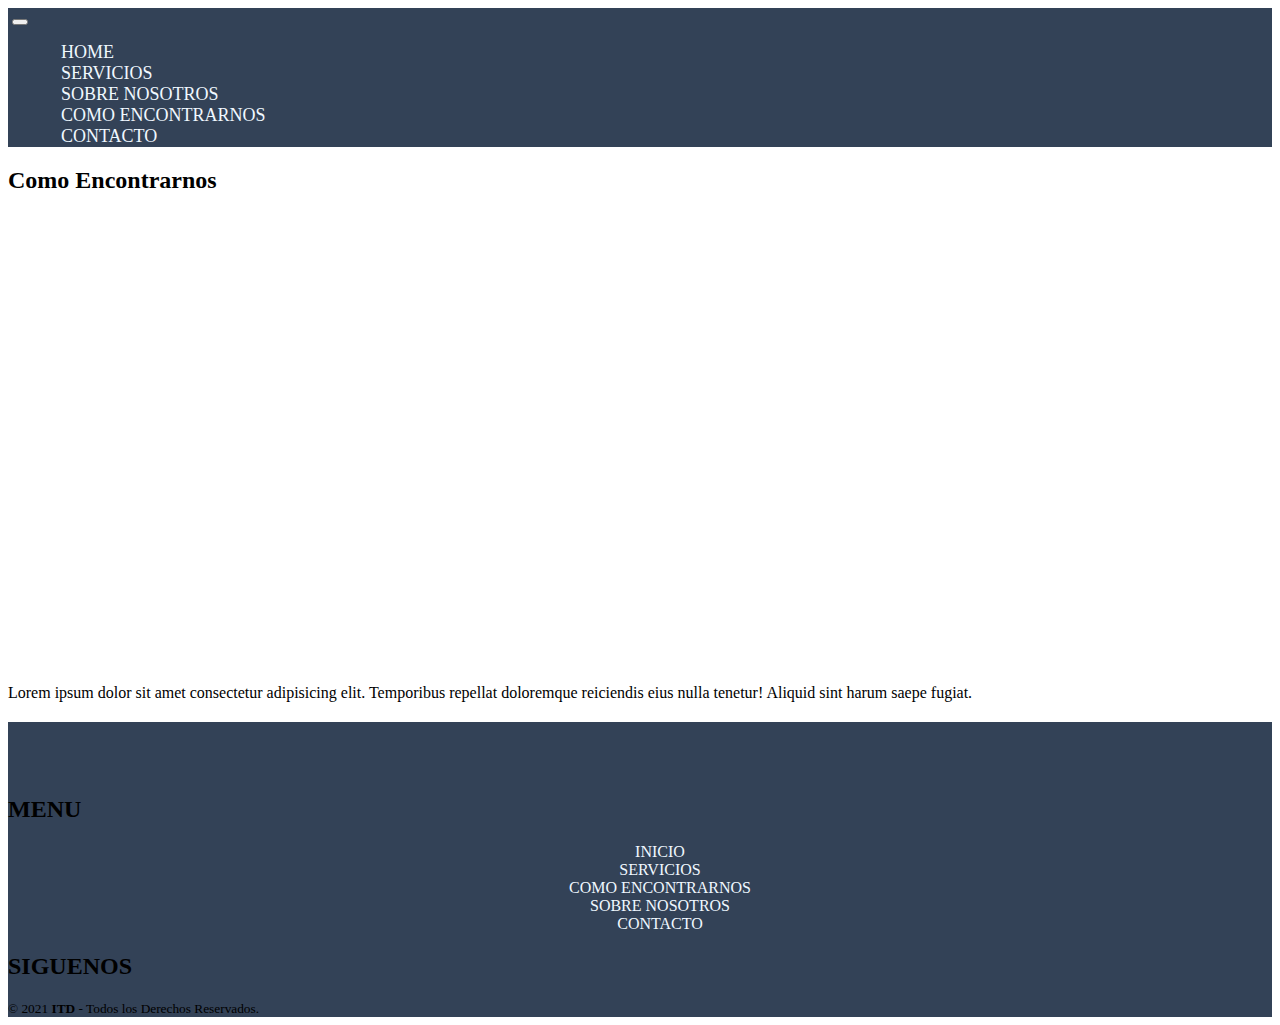
==== como-encontrarnos.html @ 4212d508 "final-final" ====
<!DOCTYPE html>
<html lang="en">
<head>
    <meta charset="UTF-8">
    <meta http-equiv="X-UA-Compatible" content="IE=edge">
    <meta name="viewport" content="width=\, initial-scale=1.0">
    <title>ITD</title>
    <link href="https://cdn.jsdelivr.net/npm/bootstrap@5.2.1/dist/css/bootstrap.min.css" rel="stylesheet"
        integrity="sha384-iYQeCzEYFbKjA/T2uDLTpkwGzCiq6soy8tYaI1GyVh/UjpbCx/TYkiZhlZB6+fzT" crossorigin="anonymous">
    <link rel="stylesheet" href="styles.css">
    <script src="https://kit.fontawesome.com/59433401bd.js" crossorigin="anonymous"></script>
</head>
<body>
    <header>
        <nav class="navbar navbar-expand-lg">
            <div class="container">
                <a class="navbar-brand" href="#">
                    <img src="img/logonuevo.png" alt="">
                </a>
                <button class="navbar-toggler" type="button" data-bs-toggle="collapse" data-bs-target="#navbarNav"
                    aria-controls="navbarNav" aria-expanded="false" aria-label="Toggle navigation">
                    <span class="navbar-toggler-icon"></span>
                </button>
              <div class="collapse navbar-collapse" id="navbarNav">
                <ul class="navbar-nav">
                  <li class="nav-item text-center">
                    <a class="nav-link active" aria-current="page" href="index.html">Home</a>
                  </li>
                  <li class="nav-item text-center">
                    <a class="nav-link" href="servicios.html">Servicios</a>
                  </li>
                  <li class="nav-item text-center">
                    <a class="nav-link" href="sobre-nosotros.html">Sobre Nosotros</a>
                  </li>
                  <li class="nav-item text-center">
                    <a class="nav-link " href="como-encontrarnos.html">Como Encontrarnos</a>
                  </li>
                  <li class="nav-item text-center">
                    <a class="nav-link" href="contacto.html">Contacto</a>
                </ul>
              </div>
            </div>
          </nav>
          
    </header>
    <main class="container">
        <div>
            <h2>Como Encontrarnos</h2>
        </div>
        <div>
            <div class="map">
                <iframe src="https://www.google.com/maps/embed?pb=!1m14!1m12!1m3!1d3350.2766643243385!2d-68.84315587825868!3d-32.89085269962632!2m3!1f0!2f0!3f0!3m2!1i1024!2i768!4f13.1!5e0!3m2!1ses-419!2sar!4v1662672839496!5m2!1ses-419!2sar" width="600" height="450" style="border:0;" allowfullscreen="" loading="lazy" referrerpolicy="no-referrer-when-downgrade"></iframe>
            </div>
            <p>Lorem ipsum dolor sit amet consectetur adipisicing elit. Temporibus repellat doloremque reiciendis eius nulla tenetur! Aliquid sint harum saepe fugiat.</p>
        </div>
        
       

    </main>
    <footer class="row pie-pagina">
      
          <div class="col-sm-4 col-xs-6 text-center">
              <figure>
                  <a href="index.html">
                      <img src="img/logonuevo.png" alt="">
                  </a>
              </figure>
          </div>
          <div class="col-sm-4 col-xs-6 text-center">
              <h2>MENU</h2>
              <ul class="text-center">
                  <li><a href="index.html">Inicio</a></li>
                  <li><a href="servicios.html">Servicios</a></li>
                  <li><a href="como-encontrarnos.html">Como Encontrarnos</a></li>
                  <li><a href="sobre-nosotros.html">Sobre Nosotros</a></li>
                  <li><a href="contacto.html">Contacto</a></li>
              </ul>
          </div>
          <div class="col text-center">
              <h2>SIGUENOS</h2>
              <div class=" redes mt-4">

                      <a href="#" class="fa fa-facebook px-2 fs-2 text-primary"></a>
                      <a href="#" class="fa fa-instagram px-2 fs-2 "></a>
                      <a href="#" class="fa fa-twitter px-2 fs-2"></a>
                      <a href="#" class="fa fa-youtube px-2 fs-2 text-danger"></a>
                  
              </div>

          </div>
      
      <div>
          <small>&copy; 2021 <b>ITD</b> - Todos los Derechos Reservados.</small>
      </div>
  </footer>
</div>

    <script src="https://cdn.jsdelivr.net/npm/bootstrap@5.2.1/dist/js/bootstrap.bundle.min.js"
        integrity="sha384-u1OknCvxWvY5kfmNBILK2hRnQC3Pr17a+RTT6rIHI7NnikvbZlHgTPOOmMi466C8"
        crossorigin="anonymous"></script>

</body>
</html>
---- styles.css ----
*{
    list-style: none;
    text-decoration: none!important;
}
/*---------------------------nav---------------------------*/
.contenedor{
    margin-left: auto;
    margin-right: auto;
    padding: 0.35rem;
}
nav{
    background-color: #334257!important;}
nav ul li a {
    color: aliceblue !important;
    font-size: 18px;
        padding: 7px 13px;
        border-radius: 3px;
        text-transform: uppercase;
}
.navbar-brand img{
    transform: scale(0.7);
}
    
li a:hover {
    background-color: #EDEDED;
    color: #000033 !important;
    transition: .2s;
 }
 @media (min-width: 768px){
    #navbarNav ul{
        justify-content: end !important;
    }
 }
 /*------------------------tarjetas------------------------*/
.row{
    justify-content: center;
  
}
@media (max-width: 576px) {
    .col-xs-6 {
      max-width: 16rem;
      min-width: 16rem;
    }}
.card:hover {
    /*--------*Efecto tarjeta*--------*/
    box-shadow: 5px 5px 20px rgba(32, 45, 100, 0.5);
    transform: translateY(-1%);
    transition: .3s;
}
.card h2{
    color: black;
    
}
    /*-------Internacion Domiciliaria-------*/
.servi img{
    height: 9.375rem;
}
.card{
        --bs-card-spacer-y: 0 ;
        
}
.card h2{
    font-family: 'Mulish', sans-serif;
}

/*--------------------footer*--------------------*/
.pie-pagina{
    width: 100%;
    background-color: #334257!important;
    margin-top: 20px;
    padding-top: 20px;

}
.pie-pagina ul li a {
    color: aliceblue !important;
    font-size: 136x;
        padding: 10px 13px;
        border-radius: 3px;
        text-transform: uppercase;
        margin-top: 10px;
        
}
.pie-pagina ul{
    text-align: center !important;
}
.fa-instagram{
    color: #C13584;
}
/*------------servicios------------*/
.servimg img{
   
   
}
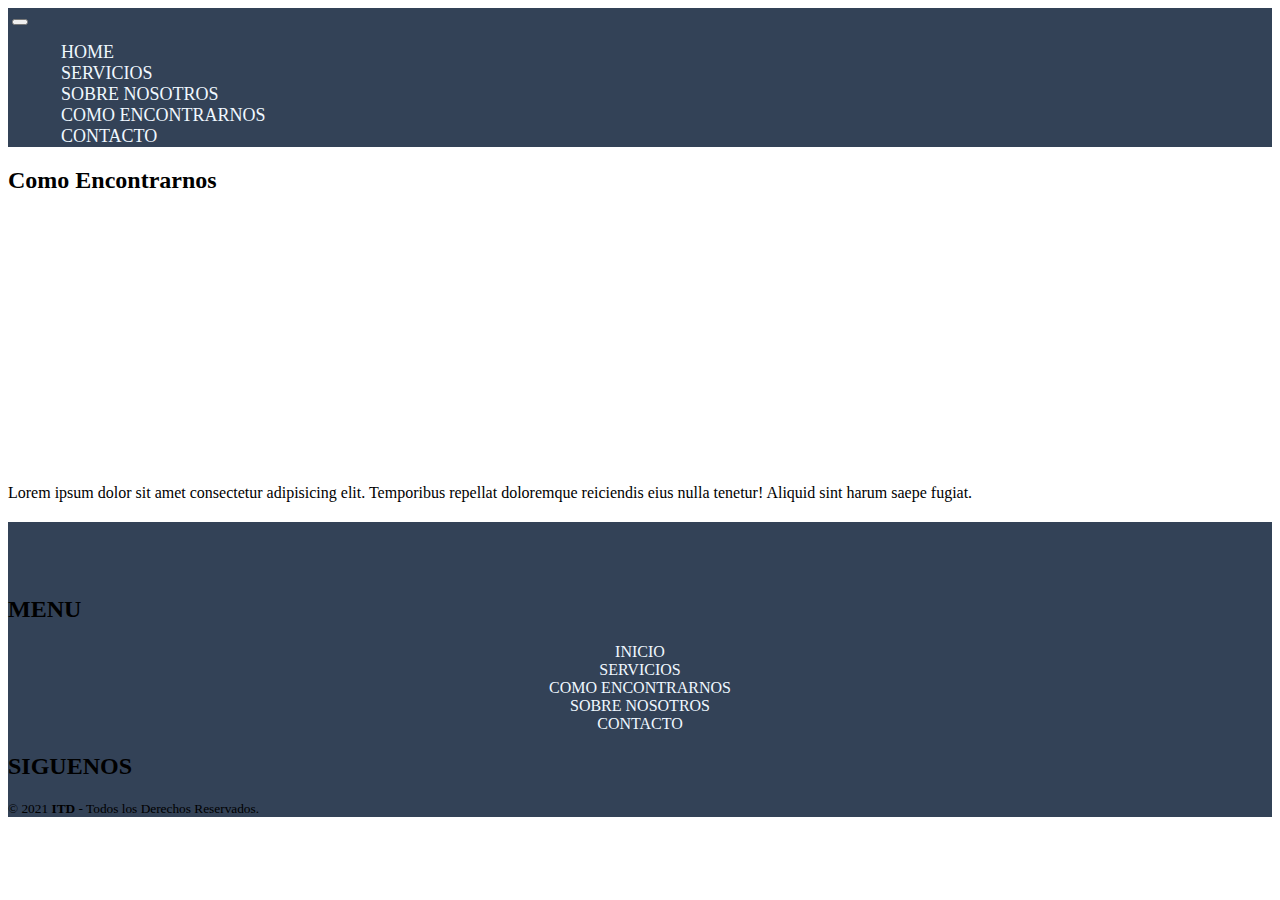
==== commit 6c14f371: "scss" ====
--- a/como-encontrarnos.html
+++ b/como-encontrarnos.html
@@ -7,7 +7,7 @@
     <title>ITD</title>
     <link href="https://cdn.jsdelivr.net/npm/bootstrap@5.2.1/dist/css/bootstrap.min.css" rel="stylesheet"
         integrity="sha384-iYQeCzEYFbKjA/T2uDLTpkwGzCiq6soy8tYaI1GyVh/UjpbCx/TYkiZhlZB6+fzT" crossorigin="anonymous">
-    <link rel="stylesheet" href="styles.css">
+    <link rel="stylesheet" href="css/estilos.css">
     <script src="https://kit.fontawesome.com/59433401bd.js" crossorigin="anonymous"></script>
 </head>
 <body>
@@ -48,8 +48,8 @@
             <h2>Como Encontrarnos</h2>
         </div>
         <div>
-            <div class="map">
-                <iframe src="https://www.google.com/maps/embed?pb=!1m14!1m12!1m3!1d3350.2766643243385!2d-68.84315587825868!3d-32.89085269962632!2m3!1f0!2f0!3f0!3m2!1i1024!2i768!4f13.1!5e0!3m2!1ses-419!2sar!4v1662672839496!5m2!1ses-419!2sar" width="600" height="450" style="border:0;" allowfullscreen="" loading="lazy" referrerpolicy="no-referrer-when-downgrade"></iframe>
+            <div class="map row ">
+                <iframe src="https://www.google.com/maps/embed?pb=!1m14!1m12!1m3!1d3350.2766643243385!2d-68.84315587825868!3d-32.89085269962632!2m3!1f0!2f0!3f0!3m2!1i1024!2i768!4f13.1!5e0!3m2!1ses-419!2sar!4v1662672839496!5m2!1ses-419!2sar"  style="border:0;" allowfullscreen="yes" height="250px" loading="lazy" referrerpolicy="no-referrer-when-downgrade"></iframe>
             </div>
             <p>Lorem ipsum dolor sit amet consectetur adipisicing elit. Temporibus repellat doloremque reiciendis eius nulla tenetur! Aliquid sint harum saepe fugiat.</p>
         </div>
--- a/css/estilos.css
+++ b/css/estilos.css
@@ -0,0 +1,117 @@
+/* line 2, ../../../../../Users/joaquinares/Desktop/CODERHOUSE/pre entrega 2 clone/PreEntrega2-Ares/scss/estilos.scss */
+* {
+  list-style: none;
+  text-decoration: none !important;
+}
+
+/*---------------------------nav---------------------------*/
+/* line 8, ../../../../../Users/joaquinares/Desktop/CODERHOUSE/pre entrega 2 clone/PreEntrega2-Ares/scss/estilos.scss */
+.contenedor {
+  margin-left: auto;
+  margin-right: auto;
+  padding: 0.35rem;
+}
+
+/* line 13, ../../../../../Users/joaquinares/Desktop/CODERHOUSE/pre entrega 2 clone/PreEntrega2-Ares/scss/estilos.scss */
+nav {
+  background-color: #334257 !important;
+}
+
+/* line 15, ../../../../../Users/joaquinares/Desktop/CODERHOUSE/pre entrega 2 clone/PreEntrega2-Ares/scss/estilos.scss */
+nav ul li a {
+  color: aliceblue !important;
+  font-size: 18px;
+  padding: 7px 13px;
+  border-radius: 3px;
+  text-transform: uppercase;
+}
+
+/* line 24, ../../../../../Users/joaquinares/Desktop/CODERHOUSE/pre entrega 2 clone/PreEntrega2-Ares/scss/estilos.scss */
+.navbar-brand img {
+  transform: scale(0.7);
+}
+
+/* line 28, ../../../../../Users/joaquinares/Desktop/CODERHOUSE/pre entrega 2 clone/PreEntrega2-Ares/scss/estilos.scss */
+li a:hover {
+  background-color: #EDEDED;
+  color: #000033 !important;
+  transition: .2s;
+}
+
+@media (min-width: 768px) {
+  /* line 34, ../../../../../Users/joaquinares/Desktop/CODERHOUSE/pre entrega 2 clone/PreEntrega2-Ares/scss/estilos.scss */
+  #navbarNav ul {
+    justify-content: end !important;
+  }
+}
+
+/*------------------------tarjetas------------------------*/
+/* line 39, ../../../../../Users/joaquinares/Desktop/CODERHOUSE/pre entrega 2 clone/PreEntrega2-Ares/scss/estilos.scss */
+.row {
+  justify-content: center;
+}
+
+@media (max-width: 576px) {
+  /* line 44, ../../../../../Users/joaquinares/Desktop/CODERHOUSE/pre entrega 2 clone/PreEntrega2-Ares/scss/estilos.scss */
+  .col-xs-6 {
+    max-width: 16rem;
+    min-width: 16rem;
+  }
+}
+
+/* line 49, ../../../../../Users/joaquinares/Desktop/CODERHOUSE/pre entrega 2 clone/PreEntrega2-Ares/scss/estilos.scss */
+.card:hover {
+  /*--------*Efecto tarjeta*--------*/
+  box-shadow: 5px 5px 20px rgba(32, 45, 100, 0.5);
+  transform: translateY(-1%);
+  transition: .3s;
+}
+
+/*---------------Internacion Domiciliaria---------------*/
+/* line 56, ../../../../../Users/joaquinares/Desktop/CODERHOUSE/pre entrega 2 clone/PreEntrega2-Ares/scss/estilos.scss */
+.servi img {
+  height: 9.375rem;
+}
+
+/* line 59, ../../../../../Users/joaquinares/Desktop/CODERHOUSE/pre entrega 2 clone/PreEntrega2-Ares/scss/estilos.scss */
+.card {
+  --bs-card-spacer-y: 0 ;
+}
+
+/* line 61, ../../../../../Users/joaquinares/Desktop/CODERHOUSE/pre entrega 2 clone/PreEntrega2-Ares/scss/estilos.scss */
+.card h2 {
+  font-family: 'Mulish', sans-serif;
+  color: black;
+}
+
+/*--------------------footer*--------------------*/
+/* line 71, ../../../../../Users/joaquinares/Desktop/CODERHOUSE/pre entrega 2 clone/PreEntrega2-Ares/scss/estilos.scss */
+.fa-instagram {
+  color: #C13584;
+}
+
+/* line 74, ../../../../../Users/joaquinares/Desktop/CODERHOUSE/pre entrega 2 clone/PreEntrega2-Ares/scss/estilos.scss */
+.pie-pagina {
+  width: 100%;
+  background-color: #334257 !important;
+  margin-top: 20px;
+  padding-top: 20px;
+}
+
+/* line 80, ../../../../../Users/joaquinares/Desktop/CODERHOUSE/pre entrega 2 clone/PreEntrega2-Ares/scss/estilos.scss */
+.pie-pagina ul li a {
+  color: aliceblue !important;
+  font-size: 136x;
+  padding: 10px 13px;
+  border-radius: 3px;
+  text-transform: uppercase;
+  margin-top: 10px;
+}
+
+/* line 89, ../../../../../Users/joaquinares/Desktop/CODERHOUSE/pre entrega 2 clone/PreEntrega2-Ares/scss/estilos.scss */
+.pie-pagina ul {
+  text-align: center !important;
+  padding: 0 !important;
+}
+
+/*# sourceMappingURL=estilos.css.map */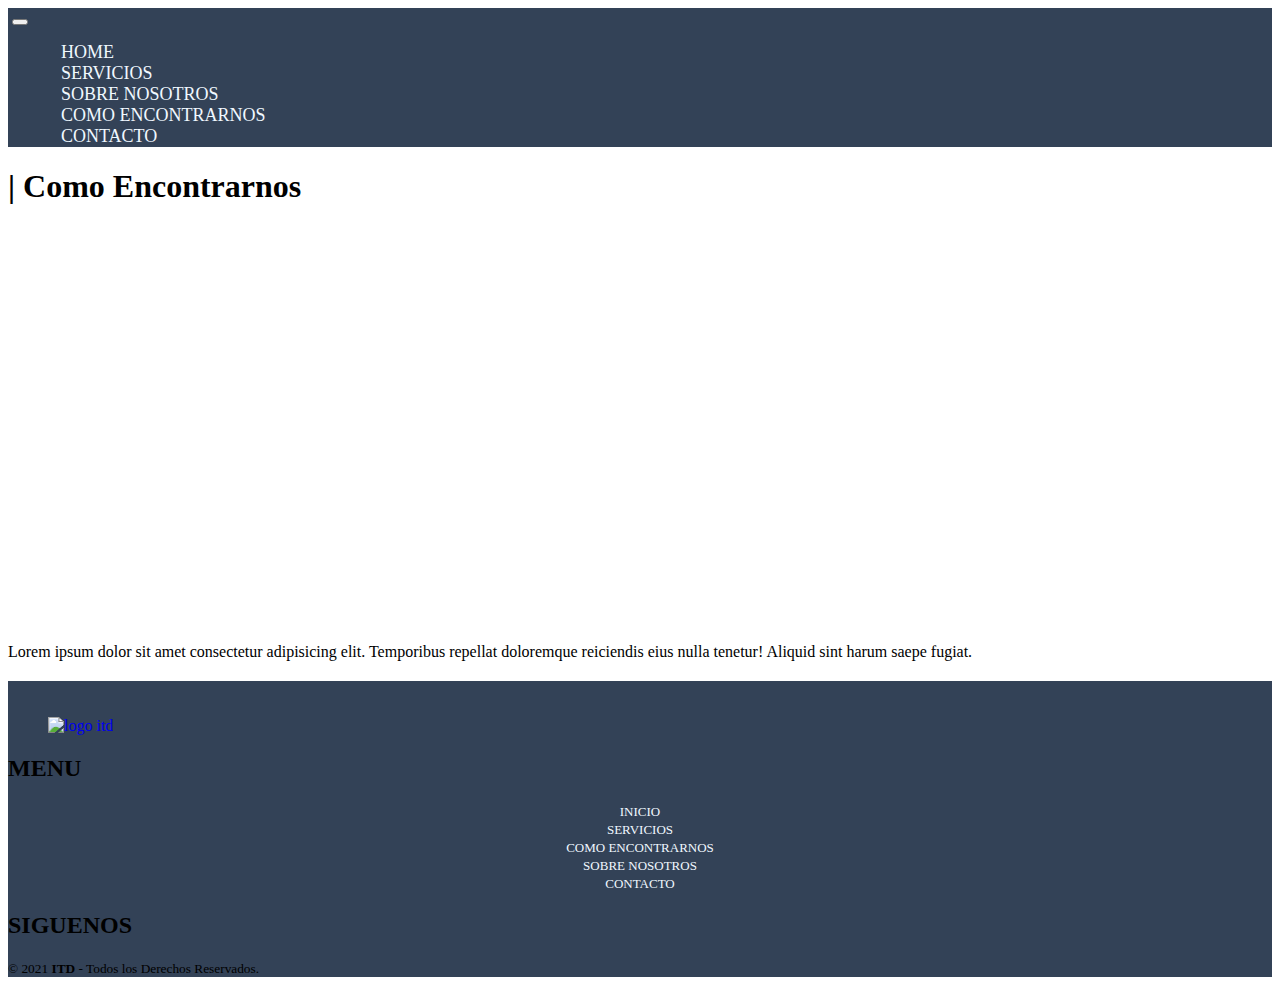
==== commit 1a6681a0: "favi-icon y correcciones" ====
--- a/como-encontrarnos.html
+++ b/como-encontrarnos.html
@@ -4,10 +4,16 @@
     <meta charset="UTF-8">
     <meta http-equiv="X-UA-Compatible" content="IE=edge">
     <meta name="viewport" content="width=\, initial-scale=1.0">
-    <title>ITD</title>
+    <meta name="description" content="Donde encontrar la mejor atencion domiciliaria médica que vas a conocer.">
+    <meta name="keywords" content="internación domiciliaria, itd, internaciones, san juan,mapa ,como encontrarnos, donde encontrarnos">
+    <title>Internaciones Domiciliarias | COMO ENCONTRARNOS</title>
     <link href="https://cdn.jsdelivr.net/npm/bootstrap@5.2.1/dist/css/bootstrap.min.css" rel="stylesheet"
         integrity="sha384-iYQeCzEYFbKjA/T2uDLTpkwGzCiq6soy8tYaI1GyVh/UjpbCx/TYkiZhlZB6+fzT" crossorigin="anonymous">
     <link rel="stylesheet" href="css/estilos.css">
+    <link rel="apple-touch-icon" sizes="180x180" href="/apple-touch-icon.png">
+    <link rel="icon" type="image/png" sizes="32x32" href="icon/favicon-32x32.png">
+    <link rel="icon" type="image/png" sizes="16x16" href="icon/favicon-16x16.png">
+    <link rel="manifest" href="/site.webmanifest">
     <script src="https://kit.fontawesome.com/59433401bd.js" crossorigin="anonymous"></script>
 </head>
 <body>
@@ -45,11 +51,11 @@
     </header>
     <main class="container">
         <div>
-            <h2>Como Encontrarnos</h2>
+            <h1>| Como Encontrarnos</h1>
         </div>
         <div>
             <div class="map row ">
-                <iframe src="https://www.google.com/maps/embed?pb=!1m14!1m12!1m3!1d3350.2766643243385!2d-68.84315587825868!3d-32.89085269962632!2m3!1f0!2f0!3f0!3m2!1i1024!2i768!4f13.1!5e0!3m2!1ses-419!2sar!4v1662672839496!5m2!1ses-419!2sar"  style="border:0;" allowfullscreen="yes" height="250px" loading="lazy" referrerpolicy="no-referrer-when-downgrade"></iframe>
+                <iframe src="https://www.google.com/maps/embed?pb=!1m14!1m12!1m3!1d3350.2766643243385!2d-68.84315587825868!3d-32.89085269962632!2m3!1f0!2f0!3f0!3m2!1i1024!2i768!4f13.1!5e0!3m2!1ses-419!2sar!4v1662672839496!5m2!1ses-419!2sar"  style="border:0;" allowfullscreen="yes"  loading="lazy" referrerpolicy="no-referrer-when-downgrade"></iframe>
             </div>
             <p>Lorem ipsum dolor sit amet consectetur adipisicing elit. Temporibus repellat doloremque reiciendis eius nulla tenetur! Aliquid sint harum saepe fugiat.</p>
         </div>
@@ -62,7 +68,7 @@
           <div class="col-sm-4 col-xs-6 text-center">
               <figure>
                   <a href="index.html">
-                      <img src="img/logonuevo.png" alt="">
+                      <img src="img/logonuevo.png" alt="logo itd">
                   </a>
               </figure>
           </div>
--- a/css/estilos.css
+++ b/css/estilos.css
@@ -1,23 +1,84 @@
-/* line 2, ../../../../../Users/joaquinares/Desktop/CODERHOUSE/pre entrega 2 clone/PreEntrega2-Ares/scss/estilos.scss */
+.map {
+  height: 400px;
+}
+
+@keyframes slidein {
+  from {
+    margin-left: 100%;
+    width: 300%;
+  }
+  to {
+    margin-left: 0%;
+    width: 100%;
+  }
+}
+
+.serv {
+  animation-duration: 2s;
+  animation-name: slidein;
+}
+
+.servi img {
+  height: 9.375rem;
+}
+
+.servimg img {
+  border-radius: 100px;
+  height: 15rem;
+}
+
+section h2 {
+  color: #548CA8;
+}
+
+.snimg {
+  margin: 0 !important;
+}
+
+.banner {
+  background-color: #334257;
+  margin: 10px;
+  border-radius: 20px;
+  max-width: 300px;
+  min-width: 180px;
+}
+
+.banner i {
+  font-size: 80px;
+  color: #548CA8;
+  padding-top: 10px;
+}
+
+.banner h3 {
+  color: white;
+  color: #3b7cb5;
+}
+
+.btn {
+  background-color: #548CA8;
+}
+
+.btn:hover {
+  background-color: black !important;
+  color: white !important;
+}
+
 * {
   list-style: none;
   text-decoration: none !important;
 }
 
 /*---------------------------nav---------------------------*/
-/* line 8, ../../../../../Users/joaquinares/Desktop/CODERHOUSE/pre entrega 2 clone/PreEntrega2-Ares/scss/estilos.scss */
 .contenedor {
   margin-left: auto;
   margin-right: auto;
   padding: 0.35rem;
 }
 
-/* line 13, ../../../../../Users/joaquinares/Desktop/CODERHOUSE/pre entrega 2 clone/PreEntrega2-Ares/scss/estilos.scss */
 nav {
   background-color: #334257 !important;
 }
 
-/* line 15, ../../../../../Users/joaquinares/Desktop/CODERHOUSE/pre entrega 2 clone/PreEntrega2-Ares/scss/estilos.scss */
 nav ul li a {
   color: aliceblue !important;
   font-size: 18px;
@@ -26,40 +87,43 @@
   text-transform: uppercase;
 }
 
-/* line 24, ../../../../../Users/joaquinares/Desktop/CODERHOUSE/pre entrega 2 clone/PreEntrega2-Ares/scss/estilos.scss */
 .navbar-brand img {
   transform: scale(0.7);
 }
 
-/* line 28, ../../../../../Users/joaquinares/Desktop/CODERHOUSE/pre entrega 2 clone/PreEntrega2-Ares/scss/estilos.scss */
-li a:hover {
+ul li a {
+  color: aliceblue !important;
+  font-size: 13px;
+  padding: 10px 13px;
+  border-radius: 3px;
+  text-transform: uppercase;
+  margin-top: 10px;
+}
+
+ul li a:hover {
   background-color: #EDEDED;
   color: #000033 !important;
   transition: .2s;
 }
 
 @media (min-width: 768px) {
-  /* line 34, ../../../../../Users/joaquinares/Desktop/CODERHOUSE/pre entrega 2 clone/PreEntrega2-Ares/scss/estilos.scss */
   #navbarNav ul {
     justify-content: end !important;
   }
 }
 
 /*------------------------tarjetas------------------------*/
-/* line 39, ../../../../../Users/joaquinares/Desktop/CODERHOUSE/pre entrega 2 clone/PreEntrega2-Ares/scss/estilos.scss */
 .row {
   justify-content: center;
 }
 
 @media (max-width: 576px) {
-  /* line 44, ../../../../../Users/joaquinares/Desktop/CODERHOUSE/pre entrega 2 clone/PreEntrega2-Ares/scss/estilos.scss */
   .col-xs-6 {
     max-width: 16rem;
     min-width: 16rem;
   }
 }
 
-/* line 49, ../../../../../Users/joaquinares/Desktop/CODERHOUSE/pre entrega 2 clone/PreEntrega2-Ares/scss/estilos.scss */
 .card:hover {
   /*--------*Efecto tarjeta*--------*/
   box-shadow: 5px 5px 20px rgba(32, 45, 100, 0.5);
@@ -68,50 +132,30 @@
 }
 
 /*---------------Internacion Domiciliaria---------------*/
-/* line 56, ../../../../../Users/joaquinares/Desktop/CODERHOUSE/pre entrega 2 clone/PreEntrega2-Ares/scss/estilos.scss */
-.servi img {
-  height: 9.375rem;
-}
-
-/* line 59, ../../../../../Users/joaquinares/Desktop/CODERHOUSE/pre entrega 2 clone/PreEntrega2-Ares/scss/estilos.scss */
 .card {
   --bs-card-spacer-y: 0 ;
 }
 
-/* line 61, ../../../../../Users/joaquinares/Desktop/CODERHOUSE/pre entrega 2 clone/PreEntrega2-Ares/scss/estilos.scss */
 .card h2 {
   font-family: 'Mulish', sans-serif;
   color: black;
 }
 
 /*--------------------footer*--------------------*/
-/* line 71, ../../../../../Users/joaquinares/Desktop/CODERHOUSE/pre entrega 2 clone/PreEntrega2-Ares/scss/estilos.scss */
 .fa-instagram {
   color: #C13584;
 }
 
-/* line 74, ../../../../../Users/joaquinares/Desktop/CODERHOUSE/pre entrega 2 clone/PreEntrega2-Ares/scss/estilos.scss */
 .pie-pagina {
   width: 100%;
   background-color: #334257 !important;
   margin-top: 20px;
   padding-top: 20px;
+  margin-right: 0;
+  margin-left: 0;
 }
 
-/* line 80, ../../../../../Users/joaquinares/Desktop/CODERHOUSE/pre entrega 2 clone/PreEntrega2-Ares/scss/estilos.scss */
-.pie-pagina ul li a {
-  color: aliceblue !important;
-  font-size: 136x;
-  padding: 10px 13px;
-  border-radius: 3px;
-  text-transform: uppercase;
-  margin-top: 10px;
-}
-
-/* line 89, ../../../../../Users/joaquinares/Desktop/CODERHOUSE/pre entrega 2 clone/PreEntrega2-Ares/scss/estilos.scss */
 .pie-pagina ul {
   text-align: center !important;
   padding: 0 !important;
 }
-
-/*# sourceMappingURL=estilos.css.map */